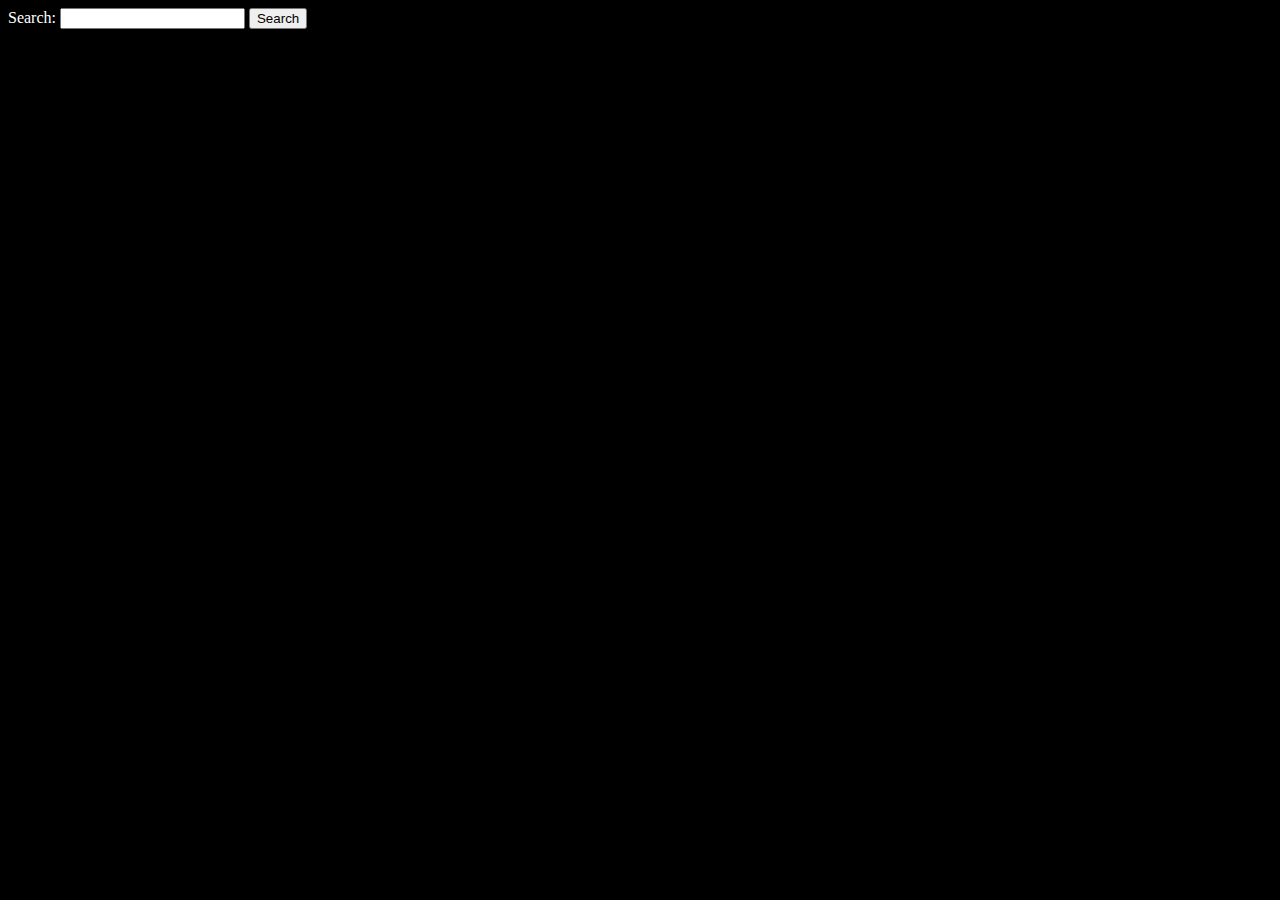
==== index.html @ fd9d5457 "ee" ====
<!DOCTYPE html>
<html>
<body>
<link rel="stylesheet" href="style.css">
<form action="/search" method="get">
    <label for="search">Search:</label>
    <input type="text" id="search" name="q">
    <button type="submit">Search</button>
  </form>
</body>
</html>
---- style.css ----
html {
    background-color: black;
    color: white;
}
.curvedTB {
    border-radius: 10px;
    height: 25px;
    width: 200px;
}
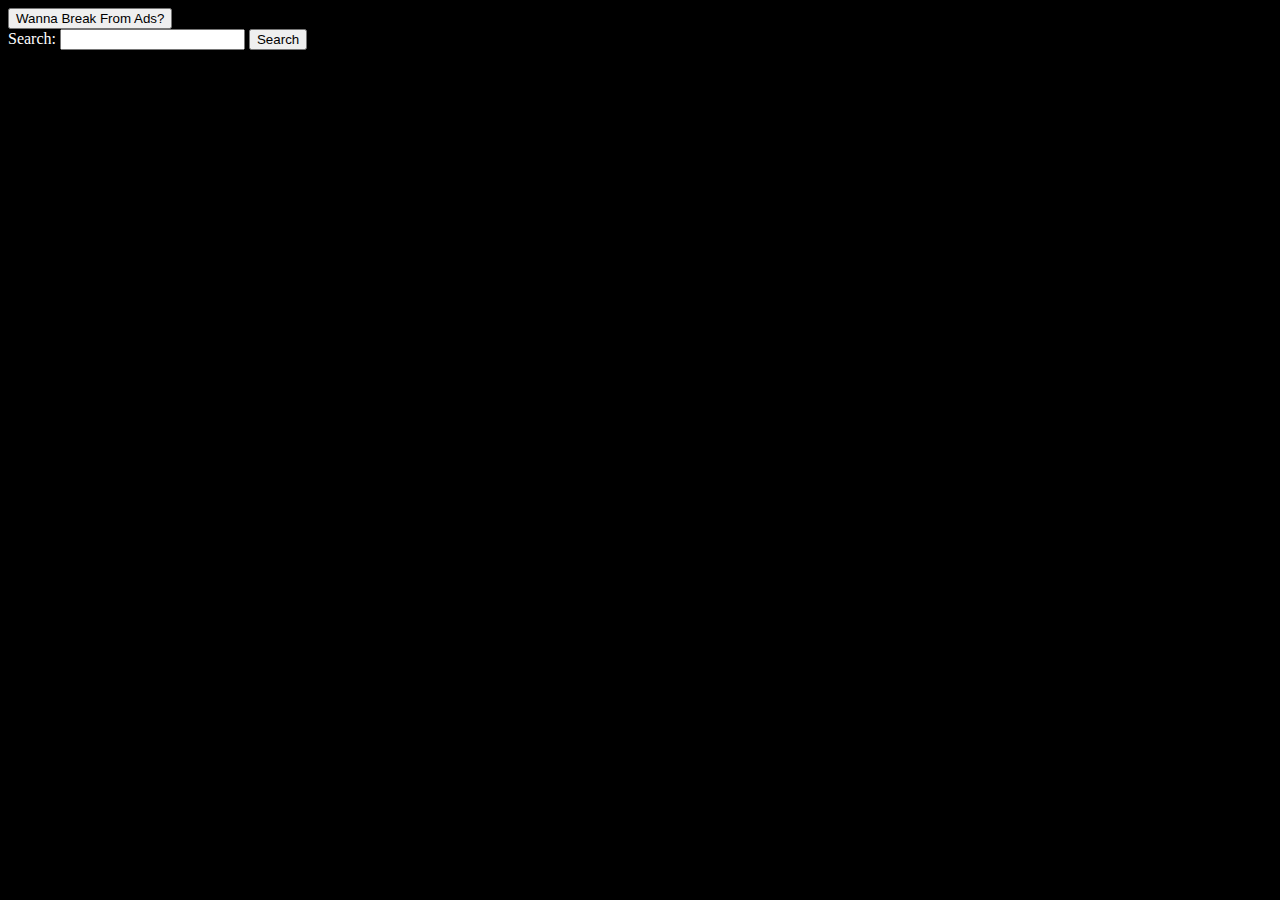
==== commit 6ff8bae2: "Update index.html" ====
--- a/index.html
+++ b/index.html
@@ -1,11 +1,21 @@
 <!DOCTYPE html>
 <html>
+
 <body>
-<link rel="stylesheet" href="style.css">
-<form action="/search" method="get">
-    <label for="search">Search:</label>
-    <input type="text" id="search" name="q">
-    <button type="submit">Search</button>
-  </form>
+    <title>Search</title>
+    <link rel="stylesheet" href="style.css">
+    <button onclick="copy()">Wanna Break From Ads?</button>
+    <script>
+        function copy() {
+            navigator.clipboard.writeText("Among us");
+        }
+    </script>
+    <form action="/search" method="get">
+        <div class="gcse-search"></div>
+        <label for="search">Search:</label>
+        <input type="text" id="search" name="q">
+        <button type="submit">Search</button>
+    </form>
 </body>
+
 </html>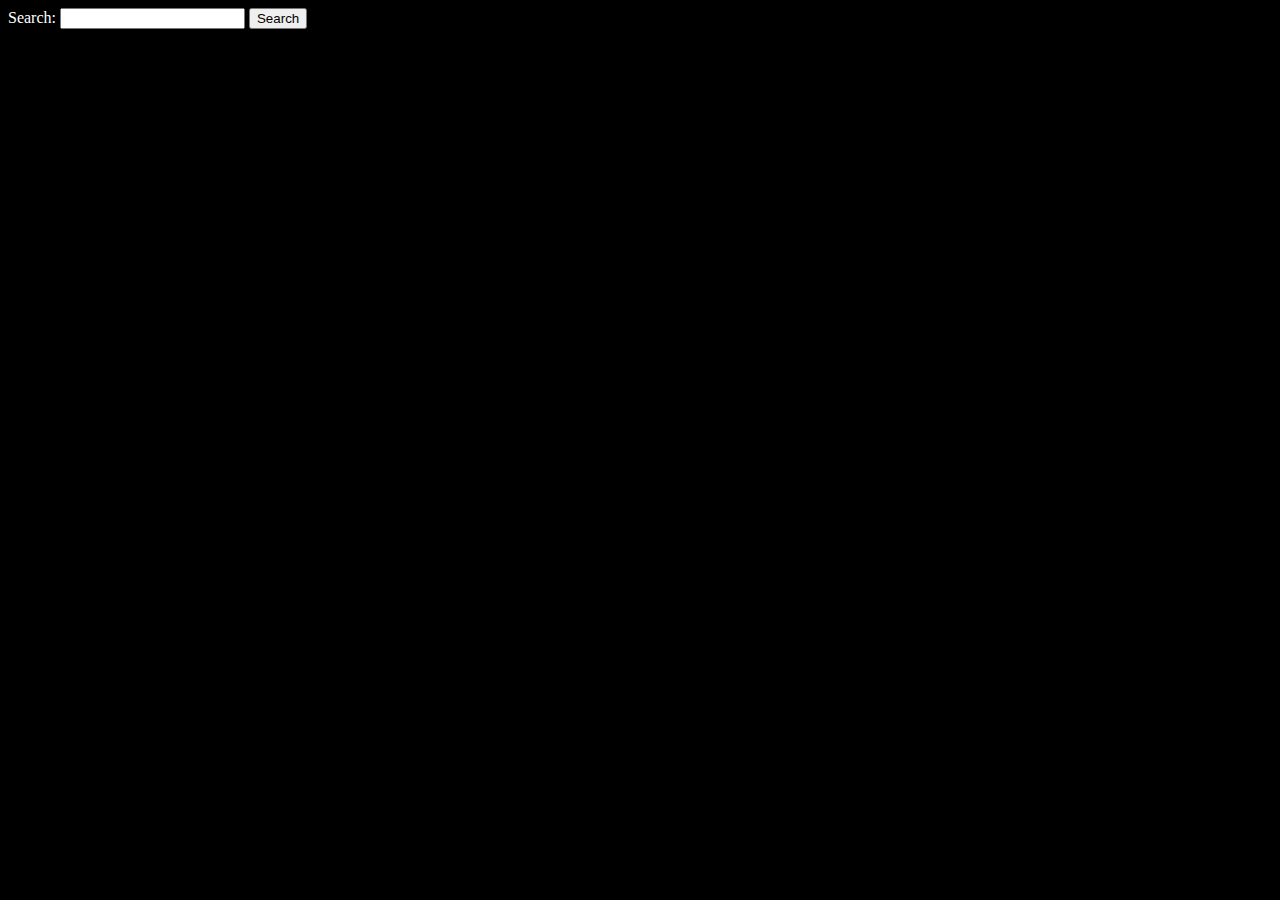
==== commit 370b8702: "Update index.html" ====
--- a/index.html
+++ b/index.html
@@ -4,12 +4,6 @@
 <body>
     <title>Search</title>
     <link rel="stylesheet" href="style.css">
-    <button onclick="copy()">Wanna Break From Ads?</button>
-    <script>
-        function copy() {
-            navigator.clipboard.writeText("Among us");
-        }
-    </script>
     <form action="/search" method="get">
         <div class="gcse-search"></div>
         <label for="search">Search:</label>
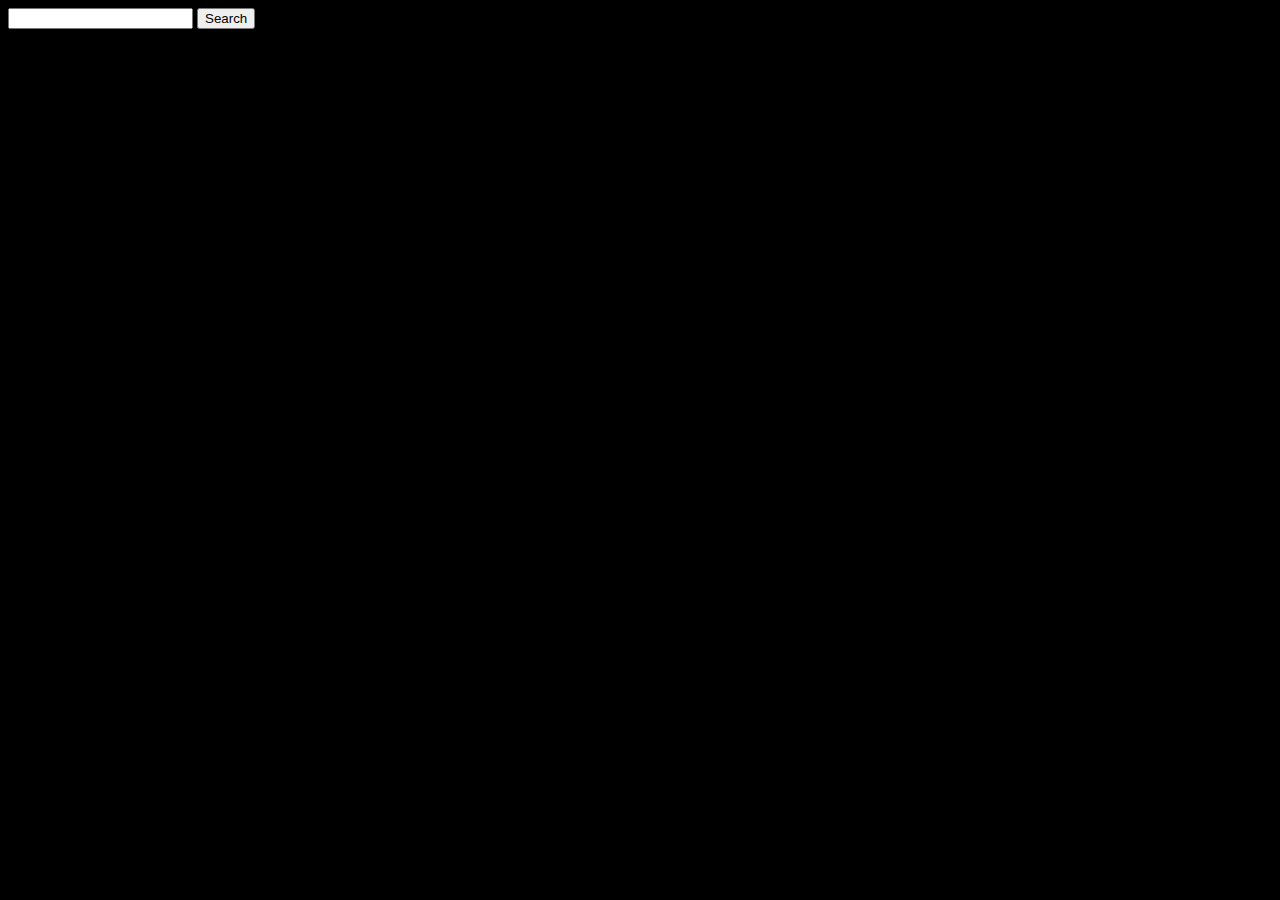
==== commit b94c485f: "Update index.html" ====
--- a/index.html
+++ b/index.html
@@ -4,10 +4,8 @@
 <body>
     <title>Search</title>
     <link rel="stylesheet" href="style.css">
-    <form action="/search" method="get">
-        <div class="gcse-search"></div>
-        <label for="search">Search:</label>
-        <input type="text" id="search" name="q">
+    <form action="https://searchqueries.github.io/search" method="get">
+        <input type="text" name="q">
         <button type="submit">Search</button>
     </form>
 </body>
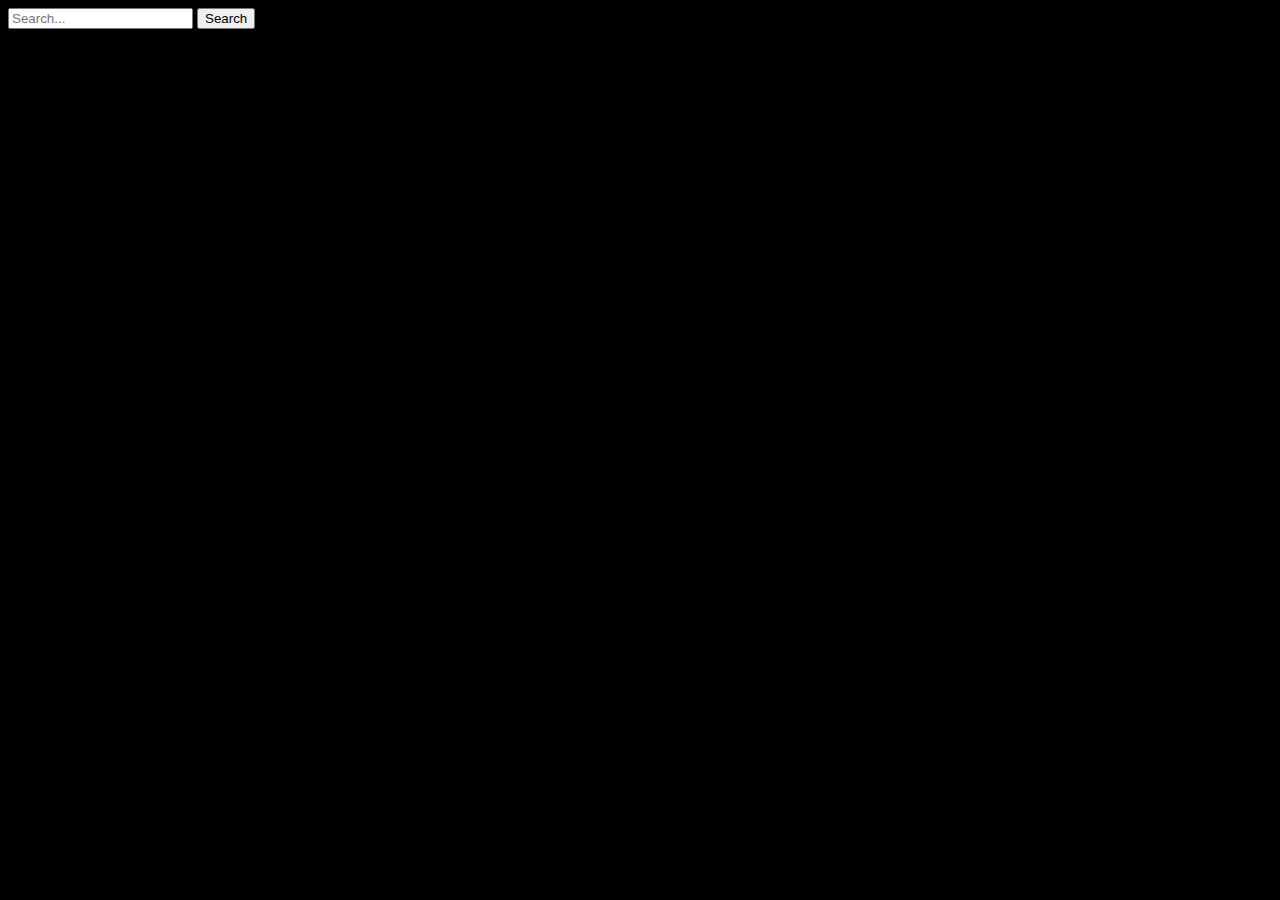
==== commit 1d482994: "Update index.html" ====
--- a/index.html
+++ b/index.html
@@ -1,13 +1,17 @@
 <!DOCTYPE html>
 <html>
-
+<link rel="stylesheet" href="style.css">
 <body>
-    <title>Search</title>
-    <link rel="stylesheet" href="style.css">
-    <form action="https://searchqueries.github.io/search" method="get">
-        <input type="text" name="q">
-        <button type="submit">Search</button>
-    </form>
-</body>
+    <input type="text" id="search" placeholder="Search...">
+    <button type="button" onclick="search()">Search</button>
+  
+    <script>
+      function search() {
+        var query = document.getElementById("search").value;
+        window.location.href = "https://www.google.com/search?q=site:username.github.io " + query;
+      }
+    </script>
+  </body>
+  
 
 </html>